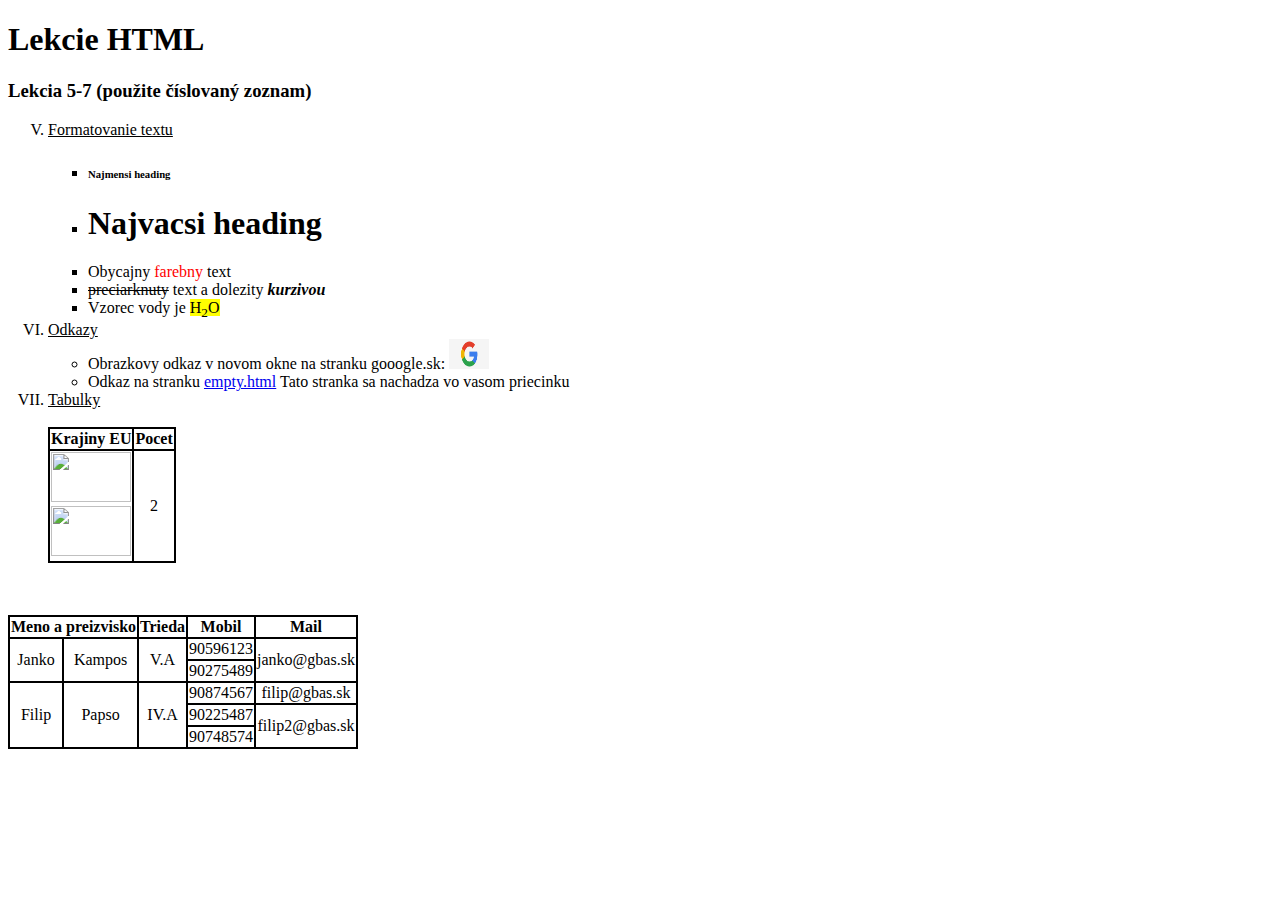
==== y5 PRO/WET/index1.html @ 1d4b9044 "upload" ====
<!DOCTYPE html>
<html>
    <head>
        <title>stranka</title>
        <style>
            table, th, td{
                border: 2px solid ;
                border-color: black;
                border-collapse: collapse;
                text-align: center;
            }
        </style>
    </head>
    <body>
        <h1>Lekcie HTML</h1>
        <h3>Lekcia 5-7 (použite číslovaný zoznam)</h3>

        <ol type="I" start="5">
            <li><u>Formatovanie textu</u>
                <ul style="list-style-type: square;">
                    <li><h6>Najmensi heading</h6></li>
                    <li><h1>Najvacsi heading</h1></li>
                    <li>Obycajny <span style="color: red">farebny</span> text</li>
                    <li><s>preciarknuty</s> text a dolezity <i><b>kurzivou</b></i></li>
                    <li>Vzorec vody je <mark>H<sub>2</sub>O</mark></li>
                </ul>
            </li>
            <li>
                <u>Odkazy</u>
                <ul>
                    <li>Obrazkovy odkaz v novom okne na stranku gooogle.sk: <a href="google.sk"><img src="logo.webp" width="40" height="30"></a></li>
                    <li>Odkaz na stranku <a href="empty.html" target="_blank">empty.html</a> Tato stranka sa nachadza vo vasom priecinku</li>
                </ul>
            </li>
            <li>
                <u>Tabulky</u><br><br>
                <table>
                    <tr>
                        <th>Krajiny EU</th>
                        <th>Pocet</th>
                    </tr>
                    <tr>
                        <td><img src="https://upload.wikimedia.org/wikipedia/en/thumb/b/ba/Flag_of_Germany.svg/1200px-Flag_of_Germany.svg.png" alt="" height="50" width="80"><br><img src="https://cdn.britannica.com/08/6408-004-405E272F/Flag-Belgium.jpg" alt="" height="50" width="80"></td>
                    <td>2</td>
                    </tr>
                </table>
                </ul>
            </li>
        </ol>
        <br><br>

        <table>
            <tr>
                <th colspan="2">Meno a preizvisko</th>
                <th>Trieda</th>
                <th>Mobil</th>
                <th>Mail</th>
            </tr>
            <tr>
                <td rowspan="2">Janko</td>
                <td rowspan="2" >Kampos</td>
                <td rowspan="2">V.A</td>
                <td>90596123</td>
                <td rowspan="2">janko@gbas.sk</td>
            </tr>
            <tr>
                <td>90275489</td>
            </tr>
            <tr>
                <td rowspan="3">Filip</td>
                <td rowspan="3" >Papso</td>
                <td rowspan="3">IV.A</td>
                <td>90874567</td>
                <td>filip@gbas.sk</td>
            </tr>
            <tr>
                <td>90225487</td>
                <td rowspan="2">filip2@gbas.sk</td>
            </tr>
            <tr>
                <td>90748574</td>
            </tr>
        </table>
    </body>
</html>
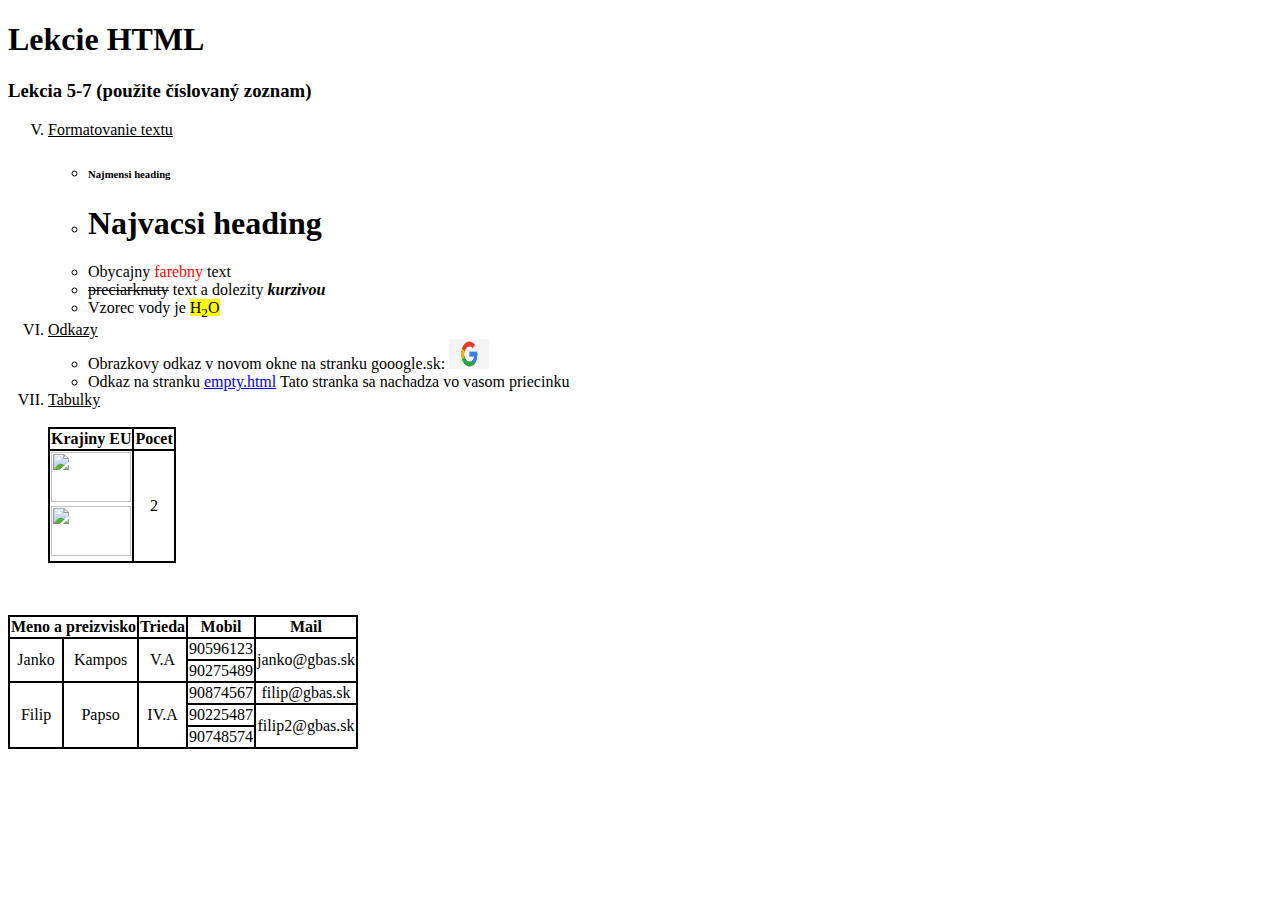
==== commit 64f409a2: "update finals" ====
--- a/y5 PRO/WET/index1.html
+++ b/y5 PRO/WET/index1.html
@@ -17,7 +17,7 @@
 
         <ol type="I" start="5">
             <li><u>Formatovanie textu</u>
-                <ul style="list-style-type: square;">
+                <ul style="list-style-type: circle;">
                     <li><h6>Najmensi heading</h6></li>
                     <li><h1>Najvacsi heading</h1></li>
                     <li>Obycajny <span style="color: red">farebny</span> text</li>
